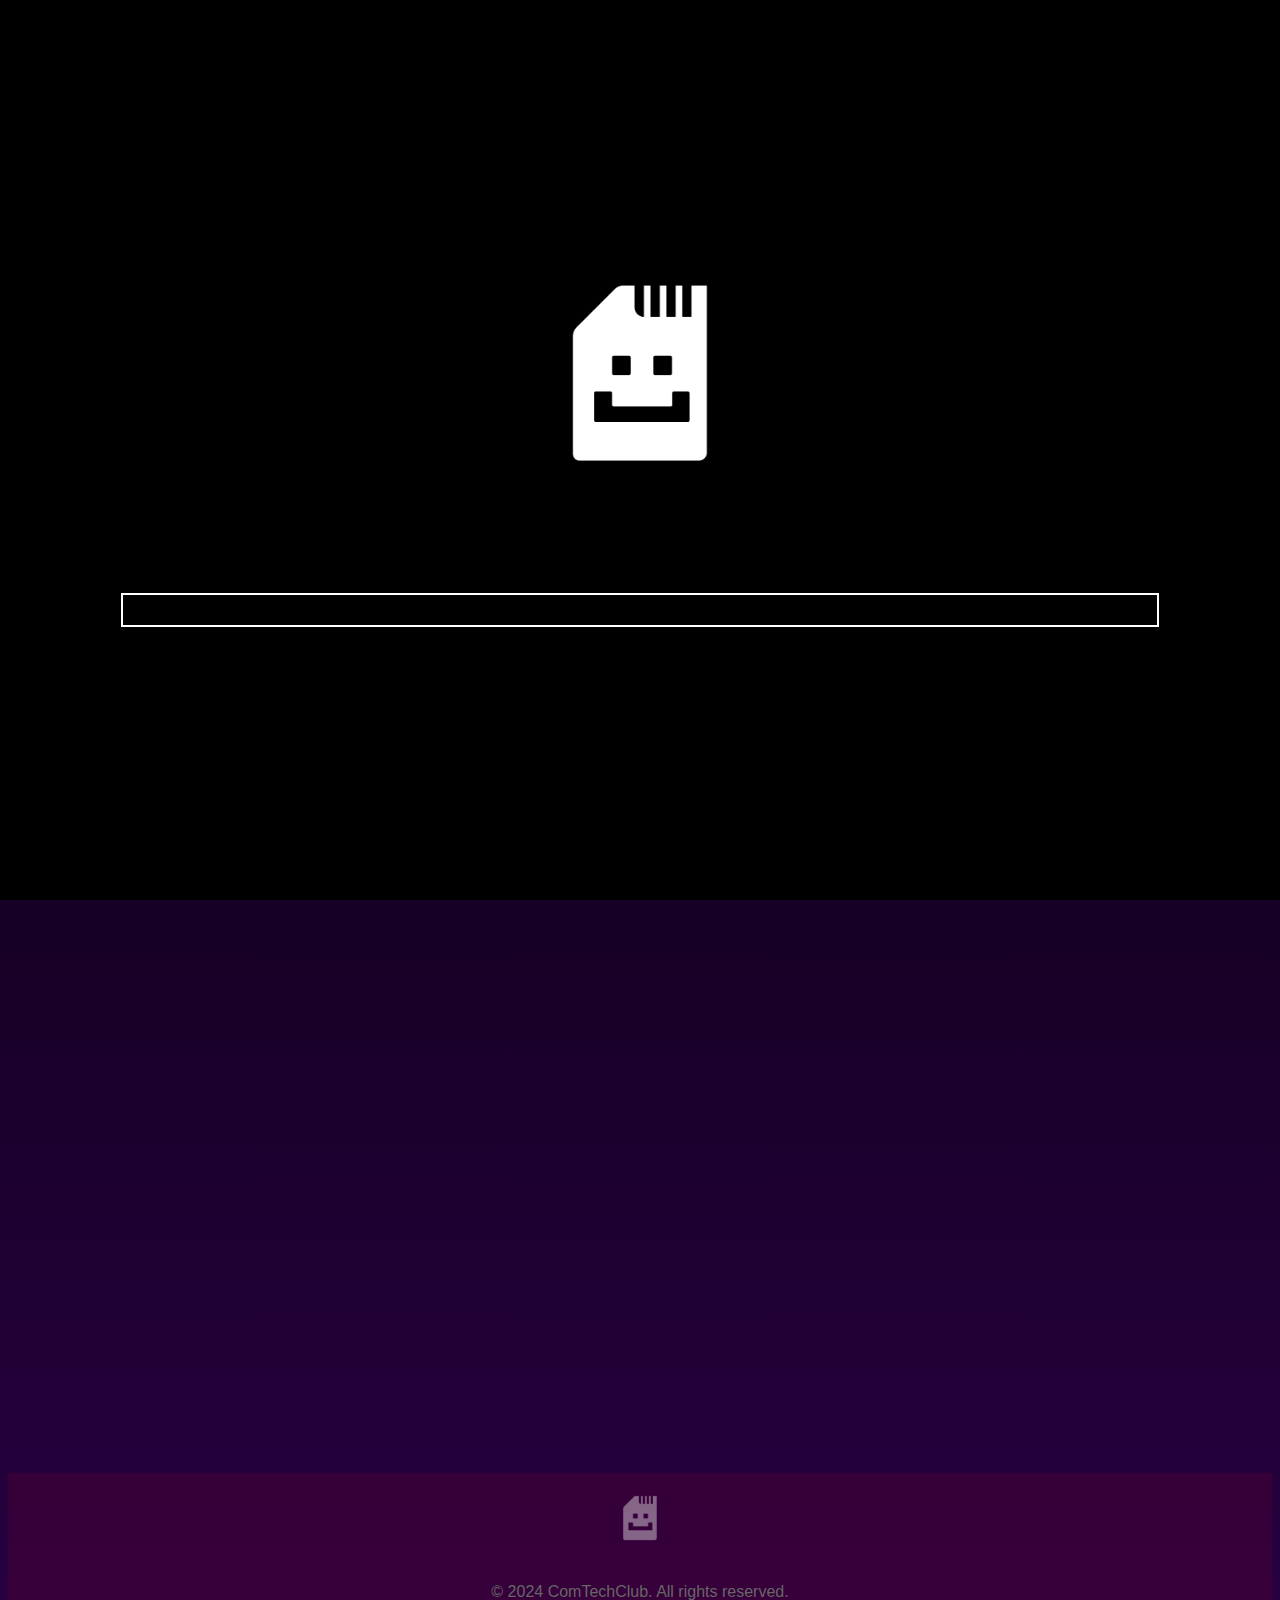
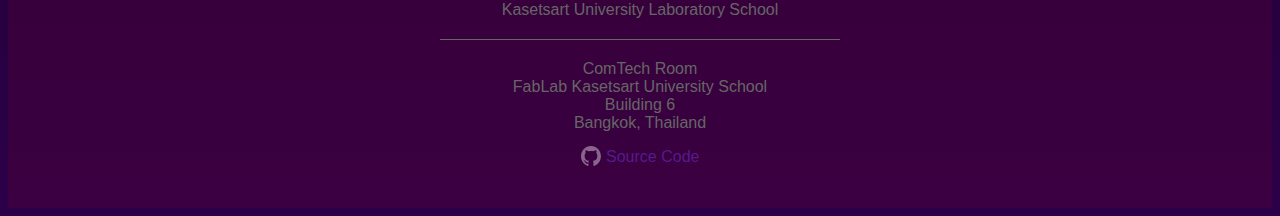
==== Frontend/members/index.html @ ebe44c39 "First Commit" ====
<!DOCTYPE html>
<html lang="en">
<head>
    <meta charset="UTF-8">
    <title>ComTechClub</title>
    <link rel="icon" href="../src/images/logo.webp" type="image/x-icon">
    <link rel="stylesheet" href="../src/styles/members.css">
</head>
<body>
    <div id="loadingScreen">
        <img src="../src/images/logo.webp" alt="Loading...">
        <div class="progress-bar">
            <div class="progress"></div>
        </div>
    </div>
    <a href="../" class="home-button">
        <img src="../src/images/logo.webp" alt="ComTechClub Logo"> Home
    </a>
    <div class="container" id="grouped-cards"></div>
    <footer>
        <img src="../src/images/logo.webp" alt="ComTechClub Logo">
        <div class="footer-content">
            <p>&copy; 2024 ComTechClub. All rights reserved.<br>
                Kasetsart University Laboratory School<br>
                <span class="separator"></span>
                ComTech Room<br>
                FabLab Kasetsart University School<br>
                Building 6<br>
                Bangkok, Thailand
            </p>
            <a href="https://github.com/Bhumipat001/ComTech-Website" class="github-link">
                <img src="../src/images/github_icon.svg" alt="GitHub Logo" class="github-logo">
                <span>Source Code</span>
            </a>
        </div>
    </footer>
    <script type="module" src="../src/scripts/members.js"></script>
</body>
</html>
---- Frontend/src/styles/members.css ----
body {
    font-family: Arial, sans-serif;
    background: linear-gradient(to bottom, #000000, #2c0049);
    display: flex;
    flex-direction: column;
    min-height: 200vh;
}
.container {
    text-align: center;
    padding-top: 40px;
    flex: 1;
}
.group-container {
    margin-bottom: 20px;
}
.group-title {
    font-size: 24px;
    color: #ffffff;
    margin-bottom: 10px;
}
.card {
    border: 1px solid #3c393d;
    border-radius: 5px;
    padding: 32px;
    margin: 16px;
    text-align: center;
    box-shadow: 0 2px 5px rgba(0,0,0,0.1);
    display: inline-block;
    width: 210px;
    background-color: #1d1d1d;
    background-size: cover;
    background-position: center;
    color: #ffffff;
    animation: slideUp 0.5s ease-out;
}
.card img {
    border-radius: 5px;
    max-width: 100%;
    width: 260px;
    height: 210px;
    object-fit: cover;
}
.home-button {
    position: fixed;
    top: 20px;
    left: 20px;
    display: inline-block;
    padding: 10px;
    font-size: 18px;
    color: #ffffff;
    background-color: #7F5283;
    border: none;
    border-radius: 5px;
    cursor: pointer;
    text-align: center;
    text-decoration: none;
}
.home-button img {
    width: 20px;
    height: auto;
    vertical-align: middle;
    margin-right: 5px;
    margin-bottom: 3px;
}
.home-button:hover {
    background-color: #777;
}
footer {
    text-align: center;
    background-color: #61003046;
    padding: 20px;
}
footer img {
    width: 50px;
    height: auto;
    opacity: 0.4;
}
.footer-content {
    color: #666;
    max-width: 400px;
    margin: 0 auto;
    padding: 20px;
}
.footer-content .separator {
    display: block;
    height: 1px;
    background-color: #666;
    border: none;
    margin: 20px auto;
    width: 100%;
}

@keyframes slideUp {
  from {
    transform: translateY(20px);
    opacity: 0;
  }
  to {
    transform: translateY(0);
    opacity: 1;
  }
}

#loadingScreen {
    display: none;
    opacity: 1;
    transition: opacity 0.5s ease-out;
}

#loadingScreen.hidden {
    opacity: 0;
    pointer-events: none;
}

#loadingScreen {
    position: fixed;
    top: 0;
    left: 0;
    width: 100%;
    height: 100%;
    background: rgba(0, 0, 0);
    display: flex;
    justify-content: center;
    align-items: center;
    font-size: 2em;
    color: #fff;
    z-index: 1000;
    flex-direction: column;
}

#loadingScreen img {
    width: 200px;
    height: 200px;
    margin-bottom: 100px;
    animation: breathing 2s infinite, logoSize 1s forwards;
}

.progress-bar {
    width: 80%;
    height: 20px;
    background: #00000000;
    border: 2px solid rgb(255, 255, 255);
    border-radius: 0px;
    padding: 5px;
    overflow: hidden;
    margin-top: 20px;
    box-shadow: 0 0 10px rgba(0, 0, 0, 0.5);
}

.progress {
    width: 0;
    height: 100%;
    background: rgba(255, 255, 255);
    border-radius: 0px;
    transition: width 0.5s;
}

@keyframes breathing {
    0% {
        opacity: 1;
    }
    50% {
        opacity: 0.5;
    }
    100% {
        opacity: 1;
    }
}

@keyframes logoSize {
    0% {
        width: 200px;
        height: 200px;
    }
    100% {
        width: 100px;
        height: 100px;
    }
}

.github-logo {
    width: 20px;
    height: 20px;
    margin-right: 1px;
    vertical-align: middle;
    position: relative;
    top: -2px;
}

.github-link {
    color: #551b8c;
    text-decoration: none;
}

.github-link:hover {
    color: #777777;
    text-decoration: none;
}
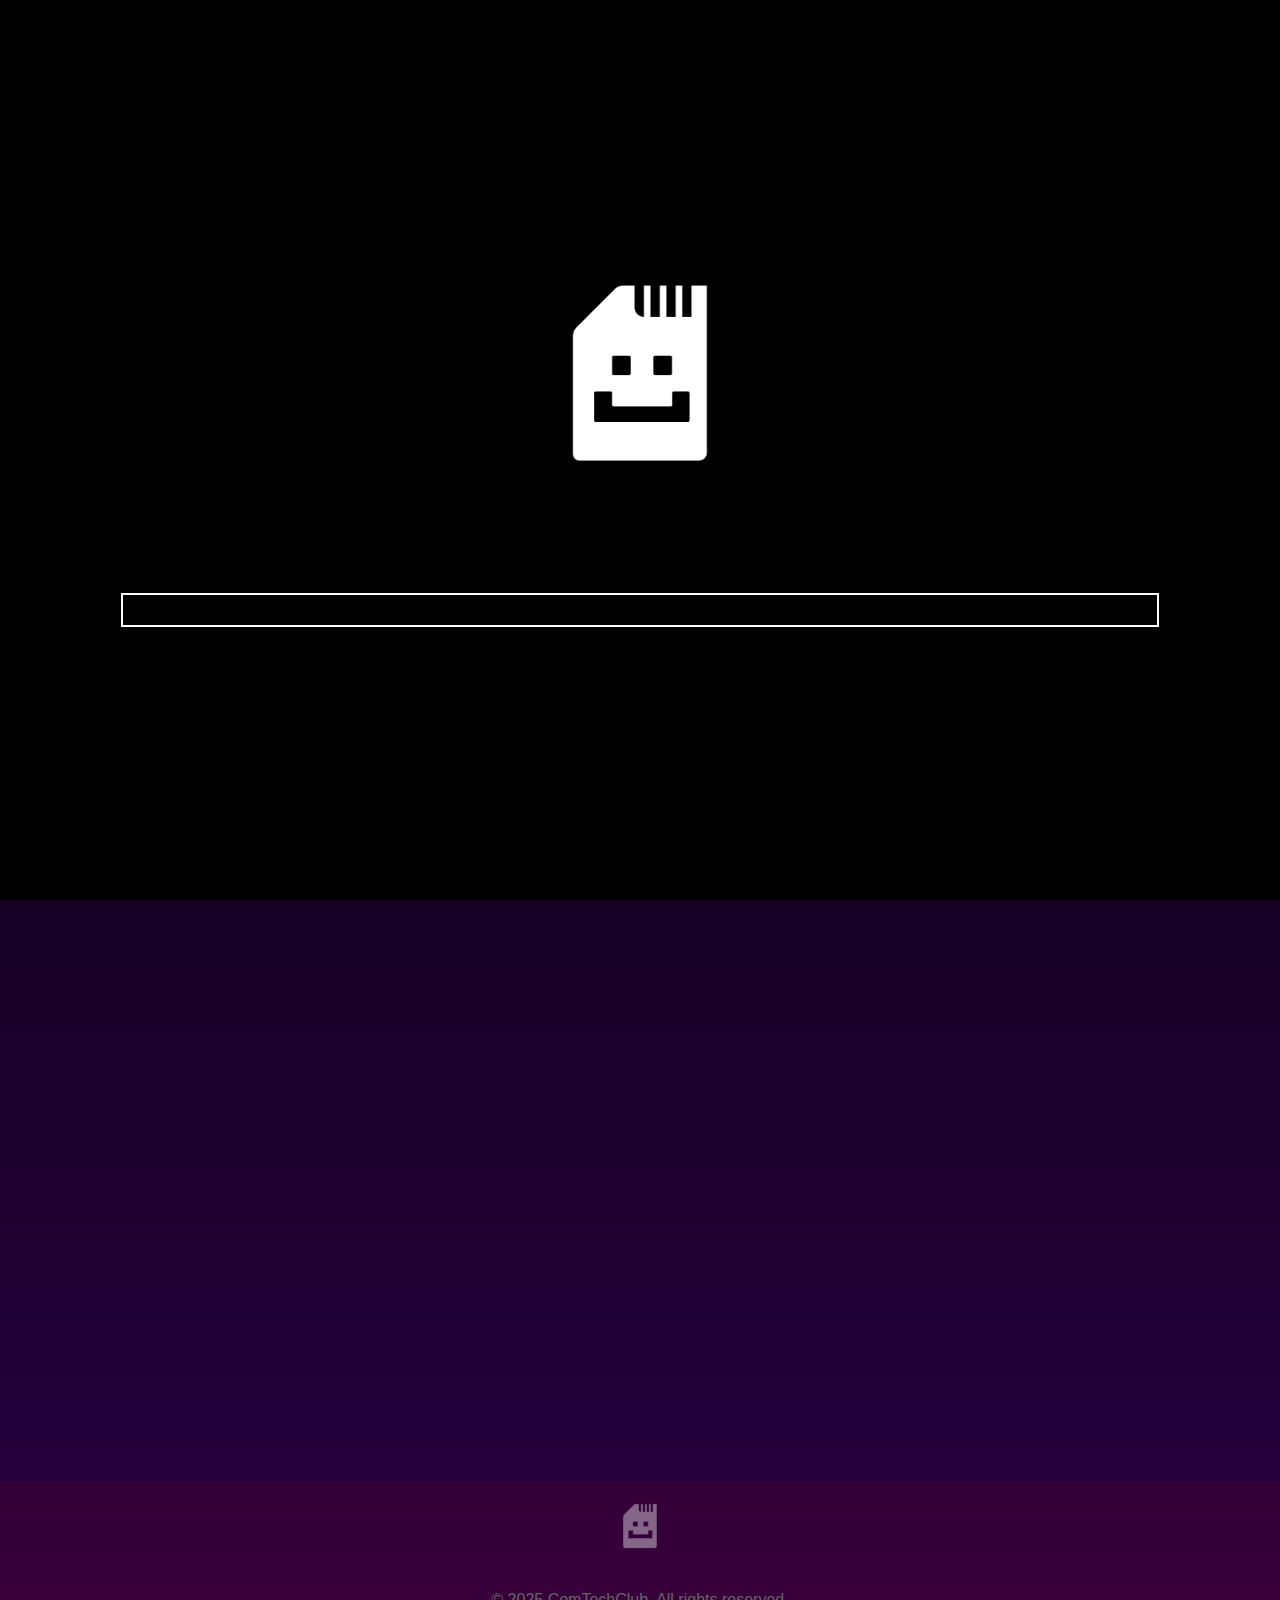
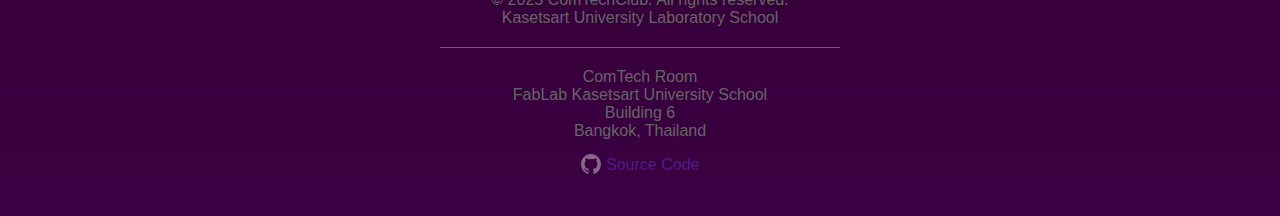
==== commit 5d6946f7: "Update footer" ====
--- a/Frontend/members/index.html
+++ b/Frontend/members/index.html
@@ -20,7 +20,7 @@
     <footer>
         <img src="../src/images/logo.webp" alt="ComTechClub Logo">
         <div class="footer-content">
-            <p>&copy; 2024 ComTechClub. All rights reserved.<br>
+            <p>&copy; 2025 ComTechClub. All rights reserved.<br>
                 Kasetsart University Laboratory School<br>
                 <span class="separator"></span>
                 ComTech Room<br>
--- a/Frontend/src/styles/members.css
+++ b/Frontend/src/styles/members.css
@@ -69,6 +69,7 @@
     text-align: center;
     background-color: #61003046;
     padding: 20px;
+    margin: 0em -0.5em -0.5em;
 }
 footer img {
     width: 50px;
